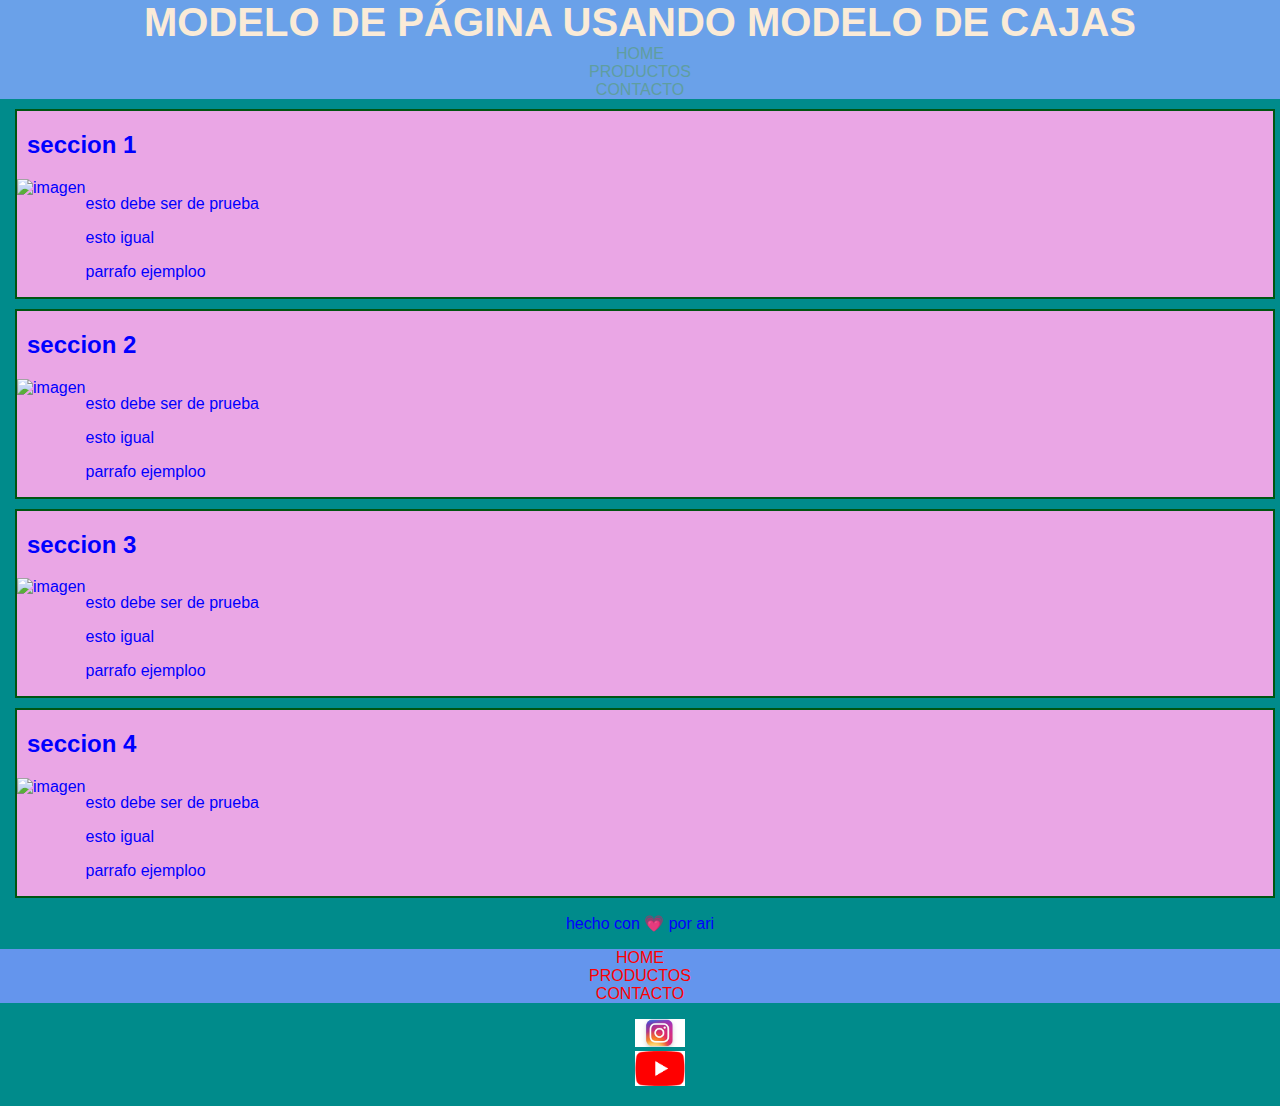
==== cajas/ej-pag.html @ f3209fc7 "en proceso" ====
<!DOCTYPE html>
<html lang="en">

<head>
    <meta charset="UTF-8">
    <meta name="viewport" content="width=device-width, initial-scale=1.0">
    <title>Ejemplo de página</title>
    <link rel="stylesheet" href="./ej-pag.css">
</head>

<body>
    <header>
        <h1>modelo de página usando modelo de cajas</h1>
        <nav> <!--caja de navegación-->
            <ul>
                <li><a href="index.html">home</a></li>
                <li><a href="">productos</a></li>
                <li><a href="">contacto</a></li>
            </ul>
        </nav>
    </header>
    <main>
        <!--
            otras cajas semanticas:
            -section: agrupa el contenido relacionada de una página. es una sección.
            <section>: el contenido </section>
            -article: es un contenido relacionado con un blog, una noticia, un tema cientifico.
            <article> el contenido </article>
            -aside: es un contenido relacionado con la idea principal de la página. suele estar acompañado a main.
        -->
        <section>
            <h2>seccion 1</h2>
            <div class="container">
                <div><img src="https://picsum.photos/300/200" alt="imagen"></div>
                <div>
                    <p>esto debe ser de prueba</p>
                    <p>esto igual</p>
                    <p>parrafo ejemploo</p>
                </div>
            </div>
        </section>
        <section>
            <h2>seccion 2</h2>
            <div class="container">
                <div><img src="https://picsum.photos/300/200" alt="imagen"></div>
                <div>
                    <p>esto debe ser de prueba</p>
                    <p>esto igual</p>
                    <p>parrafo ejemploo</p>
                </div>
            </div>
        </section>
        <section>
            <h2>seccion 3</h2>
            <div class="container">
                <div> <img src="https://picsum.photos/300/200" alt="imagen"></div>
                <div>
                    <p>esto debe ser de prueba</p>
                    <p>esto igual</p>
                    <p>parrafo ejemploo</p>
                </div>
            </div>


        </section>
        <section>
            <h2>seccion 4</h2>
            <div class="container">
                <div><img src="https://picsum.photos/300/200" alt="imagen"></div>
                <div>
                    <p>esto debe ser de prueba</p>
                    <p>esto igual</p>
                    <p>parrafo ejemploo</p>
                </div>
            </div>
        </section>

    </main>
    <footer>
        <p>hecho con 💗 por ari</p>
        <nav> <!--caja de navegación-->
            <ul>
                <li><a href="index.html">home</a></li>
                <li><a href="">productos</a></li>
                <li><a href="">contacto</a></li>
            </ul>
        </nav>
        <ul class="sociales">
            <li>
                <a href="https://www.instagram.com/"> <img src="instagram.jpg" alt="" class="redes"></a>

            </li>
            <li>
                <a href="https://www.youtube.com/"> <img src="youtube.png" alt="" class="redes"></a>
            </li>
        </ul>

    </footer>


</body>

</html>
---- cajas/ej-pag.css ----
/*comentario en css*/
body {
    background-color: darkcyan;
    color: blue;
    text-align: center;
    font-family: Verdana, Geneva, Tahoma, sans-serif;
    margin: 0;
}

/*encabezado*/
header {
    background-color: rgb(106, 161, 233);
    color: antiquewhite;
    margin-top: 0;
    margin-bottom: 0;
}

header h1 {
    margin-top: 0;
    margin-bottom: 0;
    text-transform: uppercase;
    /* pone en mayuscula las letras*/
    font-size: 2.5em;
    /*tamaño de fuente 1em 16px*/
}

nav ul {
    list-style: none;
    margin: 0;
    padding: 0;
}

nav ul il {
    display: inline-block;
    /*pone la lista horizontal*/
    margin: 10px;
    background-color: blueviolet;
    border: 1px solid #000000;
    padding: 5px;
}

nav ul li a {
    color: cadetblue;
    text-decoration: none;
    /*elimina el subrayado de la etiqueta anchor (a)*/
    text-transform: uppercase;
    font-weight: 400;
    /*peso del contorno de la fuente*/
}

</div>footer nav ul li a {
    font-weight: 400;
}

/*main*/
section {
    background-color: rgb(234, 166, 229);
    border: 2px solid #005512;
    margin: 3px 2px;
    /*top-bottom left-right*/
    margin: 10px 5px 5px 15px;
    /*top - right - bottom - left*/
    text-align: left;
}

section h2 {
    margin-left: 10px;
}

.container {
    display: flex;
    /*perimite trabajar con las cajas según su disposición.
    pone su contenidoo uno al lado del otro de forma horizontal*/
}

/*pie*/
/*forma animada de escribir css*/
footer {
    nav {
        background-color: cornflowerblue;

        ul {
            li {
                background-color: transparent;
                border: 0;

                a {
                    color: red;
                }
            }
        }
    }
}

.redes {
    width: 50px;
}

.sociales {
    list-style: none;
}

.sociales {
    display: inline-block;
}
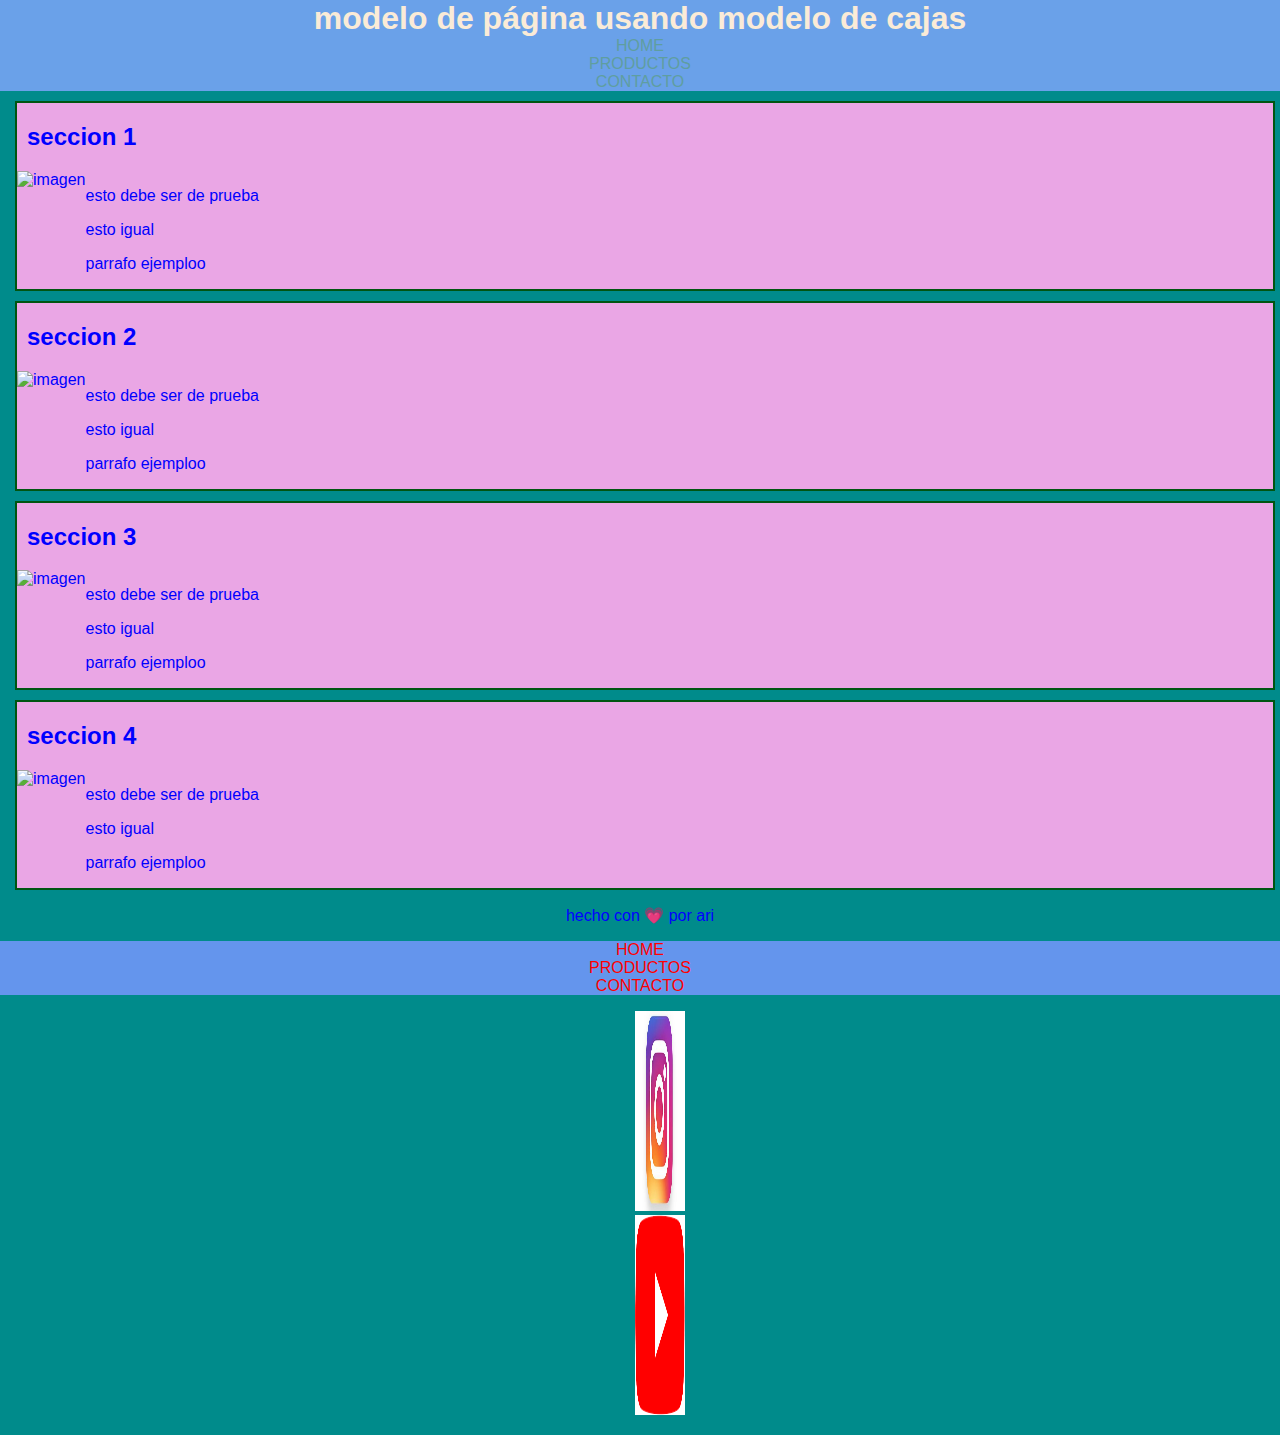
==== commit 9db65903: "en procesoo" ====
--- a/cajas/ej-pag.html
+++ b/cajas/ej-pag.html
@@ -87,11 +87,11 @@
         </nav>
         <ul class="sociales">
             <li>
-                <a href="https://www.instagram.com/"> <img src="instagram.jpg" alt="" class="redes"></a>
+                <a href="https://www.instagram.com/"> <img src="instagram.jpg" alt="" width="200" height="200" class="redes"></a>
 
             </li>
             <li>
-                <a href="https://www.youtube.com/"> <img src="youtube.png" alt="" class="redes"></a>
+                <a href="https://www.youtube.com/"> <img src="youtube.png" alt="" width="200" height="200" class="redes"></a>
             </li>
         </ul>
 
--- a/cajas/ej-pag.css
+++ b/cajas/ej-pag.css
@@ -18,7 +18,7 @@
 header h1 {
     margin-top: 0;
     margin-bottom: 0;
-    text-transform: uppercase;
+    text-transform:none
     /* pone en mayuscula las letras*/
     font-size: 2.5em;
     /*tamaño de fuente 1em 16px*/
@@ -48,7 +48,7 @@
     /*peso del contorno de la fuente*/
 }
 
-</div>footer nav ul li a {
+div footer nav ul li a {
     font-weight: 400;
 }
 
